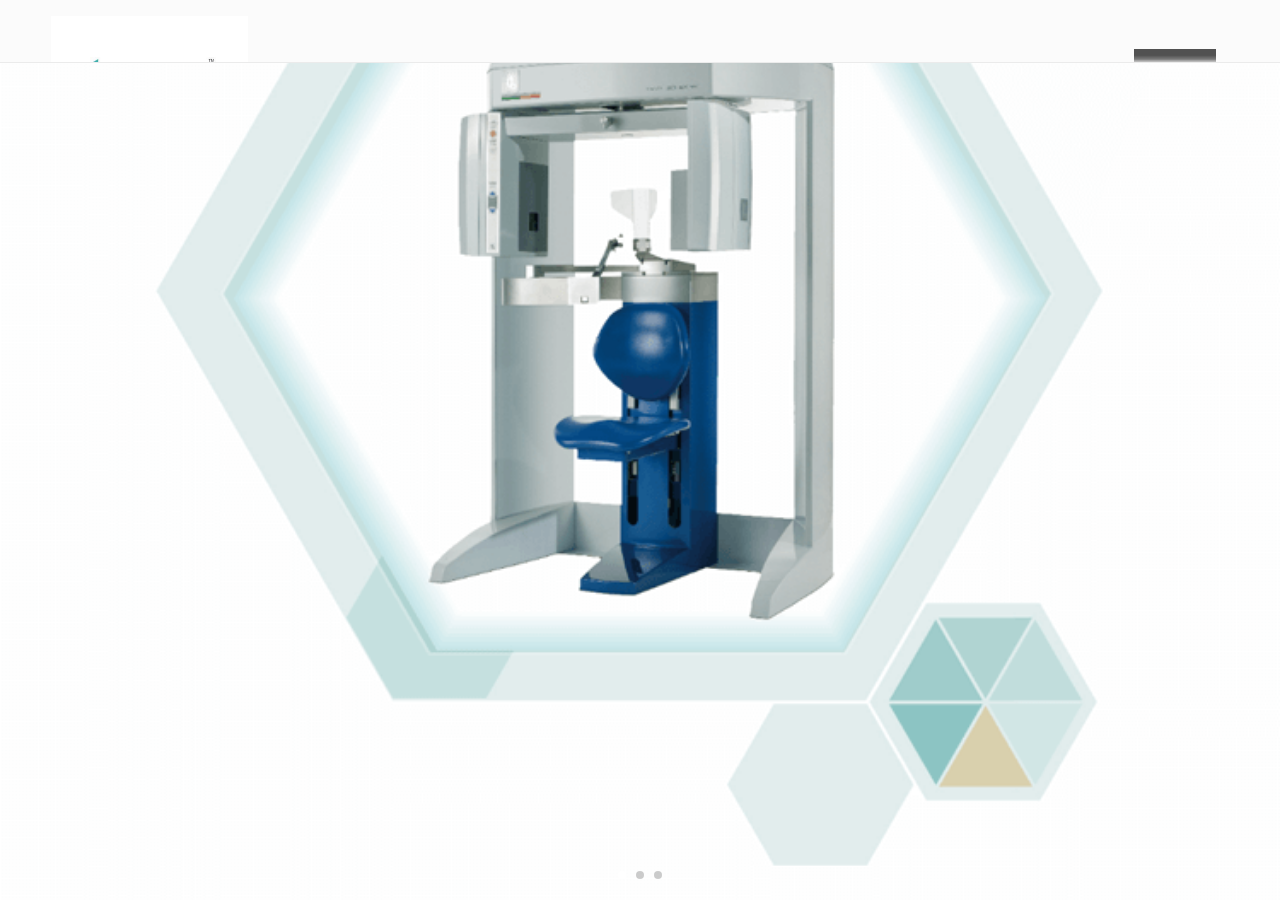
==== guide.html @ 8b90674c "kavo" ====
<!DOCTYPE html>
<html lang="en">
<head>
	<meta charset="UTF-8">
	<meta name='viewport' content='width=device-width, initial-scale=1.0, maximum-scale=1.0, user-scalable=0'>
	<meta name="applicable-device" content="mobile">
	<title>保养推荐指南</title>
	<link rel="stylesheet" href="css/styles.css">
	<link href="css/font-awesome.min.css" rel="stylesheet">
    <link rel="stylesheet" href="css/style.css" media="screen" type="text/css" />
    <link rel="stylesheet" href="css/swiper.min.css">
</head>
<body style="background-color: #EBEBEB;">
	<header>
		<div class="fl logo"></div>
		<div class="fr fold"></div>
	</header>
	<ul id="accordion" class="accordion">
		<li>
			<div class="link"></i>服务产品<i class="fa fa-angle-down"></i></div>
			<ul class="submenu">
				<li><a href="service products.html">精彩资讯</a></li>
				<li><a href="service products.html#ke">客户分享</a></li>
				<li><a href="#">产品介绍</a></li>
			</ul>
		</li>
		<li>
			<div class="link">技术培训<i class="fa fa-angle-down"></i></div>
			<ul class="submenu">
				<li><a href="#">微课堂</a></li>
				<li><a href="#">在线课程</a></li>
				<li><a href="technical info.html">技术资料</a></li>
			</ul>
		</li>
		<li>
			<div class="link">客户关怀<i class="fa fa-angle-down"></i></div>
			<ul class="submenu">
				<li><a href="#">关于iCARE</a></li>
				<li><a href="#">保养先行者</a></li>
				<li><a href="#">个人中心</a></li>
				<li><a href="#">论坛BBS</a></li>
			</ul>
		</li>
	</ul>
	<div class="swiper-container" style="width: 100%;height: 93%;">
        <div class="swiper-wrapper chair">
            <div class="swiper-slide">
            	<img src="img/guide.png" alt="">
            </div>
            <div class="swiper-slide">
            	<img src="img/guide.png" alt="">
            </div>
            <div class="swiper-slide">
            	<img src="img/guide.png" alt="">
            </div>
        </div>
        <!-- Add Pagination -->
        <div class="swiper-pagination"></div>
    </div>
</body>
<script type="text/javascript" src="js/jquery-3.1.1.min.js"></script>
<script type="text/javascript" src='js/jquery.js'></script>
<script type="text/javascript" src="js/index.js"></script>
<script type="text/javascript" src="js/inde.js"></script>
<script type="text/javascript" src="js/swiper.min.js"></script>
<script>
	var swiper = new Swiper('.swiper-container', {
        pagination: '.swiper-pagination',
        paginationClickable: true
    });
</script>
</html>
---- css/styles.css ----
body,ul,ol,p,h1,h2,h3,h4,h5,dl,dd,form,input,textarea,
td,th,button,strong,em,select,video,canvas{margin:0;padding:0;}
li{list-style:none;}
table{ border-collapse:collapse;}
textarea{resize:none;overflow:auto;}
img{ border:none; vertical-align:middle;max-width: 100%;display: block;}
em{ font-style:normal;}
a{ text-decoration:none;}
a,input{-webkit-appearance: none;-webkit-tap-highlight-color:rgba(0,0,0,0);}
input{outline: none;}
a, img {-webkit-touch-callout: none;}
html, body {-webkit-user-select: none;user-select: none; position: relative; height: 100%;}
body{font-family: "Helvetica Neue", Helvetica, "STHeiTi", sans-serif; overflow-x:hidden; overflow-y:auto;font-size: 0.14rem;}
html{font-size: 100px;}
.fl{float:left;}
.fr{float:right;}
header{
	width: 100%;
	height: 7%;
	background-color: #FBFBFB;
	border-bottom: 1px solid #EBEBEB;
	overflow: hidden;
}
header .logo{
	width: 0.6rem;
	height: 0.4rem;
	margin: 0.05rem  0 0.05rem 4%;
	background: url(../img/logo.jpg) no-repeat;
	background-size: cover;
	background-position: center;
}
header .fold{
	width: 0.25rem;
	height: 0.2rem;
	margin: 0.15rem  5% 0.15rem 0;
	background: url(../img/icon-1.png) no-repeat;
	background-size: cover;
	background-position: center;
}
.wrap-1 .swiper-container {
    width: 100%;
    height: 4.2rem;
}
.wrap-1 .swiper-slide {
    text-align: center;
    font-size: 18px;
    background: #fff;
    width: 80%;
	border-radius: 5px;
    /* Center slide text vertically */
    display: -webkit-box;
    display: -ms-flexbox;
    display: -webkit-flex;
    display: flex;
    -webkit-box-pack: center;
    -ms-flex-pack: center;
    -webkit-justify-content: center;
    justify-content: center;
    -webkit-box-align: center;
    -ms-flex-align: center;
    -webkit-align-items: center;
    align-items: center;
}
.wrap-1 .swiper-slide img{
	height: 100%;
}
.wrap-1 .swiper-slide:nth-child(2n) {
    width: 80%;
}
.wrap-1 .swiper-slide:nth-child(3n) {
    width: 20%;
}
.wrap-1 .title{
	text-align: center;
	color: #009594;
	font-size: 32px;
	margin: -0.5rem auto 0.3rem;
	font-weight: bolder;
	font-family: 'Helvetica';
}
.bottom {
	width: 100%;
	height: 0.5rem;
	line-height: 0.5rem;
	background-color: #fff;
	color: #333;
	text-align: center;
	font-size: 0.18rem;
	position: absolute;
	bottom: 0;
	left: 0;
	z-index: 10;
}
.bottom i{
	width: 0.3rem;
	height: 0.3rem;
	display: inline-block;
	vertical-align: middle;
	background: url(../img/btm.png) no-repeat;
	background-size: 80%;
	background-position: center;
	margin-right: 0.04rem;
}
.wrap-1{
	width: 95%;
	margin-left: 5%;
}
.all .sli {
    text-align: center;
    font-size: 18px;
    background: #EBEBEB;

    /* Center slide text vertically */
    display: -webkit-box;
    display: -ms-flexbox;
    display: -webkit-flex;
    display: flex;
    -webkit-box-pack: center;
    -ms-flex-pack: center;
    -webkit-justify-content: center;
    justify-content: center;
    -webkit-box-align: center;
    -ms-flex-align: center;
    -webkit-align-items: center;
    align-items: center;
}
.more-list{
	width: 90%;
	margin: 0 auto;
}
.more-list .list{
	width: 100%;
	margin-top: 0.08rem;
}
.bounce {
  -moz-animation: bounce 2s infinite;
  -webkit-animation: bounce 2s infinite;
  animation: bounce 2s infinite;
}
@-moz-keyframes bounce {
  0%, 20%, 50%, 80%, 100% {
    -moz-transform: translateY(0);
    transform: translateY(0);
  }
  40% {
    -moz-transform: translateY(-12px);
    transform: translateY(-12px);
  }
  60% {
    -moz-transform: translateY(-10px);
    transform: translateY(-10px);
  }
}
@-webkit-keyframes bounce {
  0%, 20%, 50%, 80%, 100% {
    -webkit-transform: translateY(0);
    transform: translateY(0);
  }
  40% {
    -webkit-transform: translateY(-12px);
    transform: translateY(-12px);
  }
  60% {
    -webkit-transform: translateY(-10px);
    transform: translateY(-10px);
  }
}
@keyframes bounce {
  0%, 20%, 50%, 80%, 100% {
    -moz-transform: translateY(0);
    -ms-transform: translateY(0);
    -webkit-transform: translateY(0);
    transform: translateY(0);
  }
  40% {
    -moz-transform: translateY(-12px);
    -ms-transform: translateY(-12px);
    -webkit-transform: translateY(-12px);
    transform: translateY(-12px);
  }
  60% {
    -moz-transform: translateY(-10px);
    -ms-transform: translateY(-10px);
    -webkit-transform: translateY(-10px);
    transform: translateY(-10px);
  }
}

.tit{
	text-align: center;
	color: #009594;
	font-size: 32px;
	margin: 0.5rem auto 0.3rem;
	font-weight: bolder;
	font-family: 'Helvetica';
}
.infos{
	width: 90%;
	margin: 0 auto;
}
.infos img{
	margin-bottom: 0.1rem;
}
.chair .swiper-slide{
	text-align: center;
    font-size: 18px;
    background: #fff;

    /* Center slide text vertically */
    display: -webkit-box;
    display: -ms-flexbox;
    display: -webkit-flex;
    display: flex;
    -webkit-box-pack: center;
    -ms-flex-pack: center;
    -webkit-justify-content: center;
    justify-content: center;
    -webkit-box-align: center;
    -ms-flex-align: center;
    -webkit-align-items: center;
    align-items: center;
}
span.swiper-pagination-bullet.swiper-pagination-bullet-active{
	background-color: #fff;
}
.chair .swiper-slide img{
	width: 100%;
  margin-top: 16%;
}
.lr{
	width: 90%;
	position: absolute;
	left: 5%;
	bottom: 0.45rem;
	z-index: 5;
	overflow: hidden;
}
.lr div{
	float: left;
	width: 47.5%;
}
.lr .left{
	margin-right: 5%;
}
---- css/style.css ----
* {
	margin: 0;
	padding: 0;
	-webkit-box-sizing: border-box;
	-moz-box-sizing: border-box;
	box-sizing: border-box;
}

body {
	background: #fff;
	/*font-family: 'Open Sans', Arial, Helvetica, Sans-serif, Verdana, Tahoma;*/
}

ul {
	list-style-type: none;
}

a {
	color: #b63b4d;
	text-decoration: none;
}

/** =======================
 * Contenedor Principal
 ===========================*/
h1 {
 	color: #FFF;
 	font-size: 24px;
 	font-weight: 400;
 	text-align: center;
 	margin-top: 80px;
 }

h1 a {
 	color: #c12c42;
 	font-size: 16px;
 }

 .accordion {
 	width: 100%;
 	/*max-width: 360px;*/
 	margin: 0 auto;
 	background: #FFF;
 	-webkit-border-radius: 4px;
 	-moz-border-radius: 4px;
 	border-radius: 4px;
 	position: absolute;
 	left: 0;
 	top: 0.5rem;
 	z-index: 10000;
 	display: none;
 }

.accordion .link {
	cursor: pointer;
	display: block;
	padding: 10px 15px 10px 6%;
	color: #333232;
	font-size: 14px;
	font-weight: 700;
	border-bottom: 1px solid #EBEBEB;
	position: relative;
	-webkit-transition: all 0.4s ease;
	-o-transition: all 0.4s ease;
	transition: all 0.4s ease;
}

/*.accordion li:last-child .link {
	border-bottom: 0;
}*/

.accordion li i {
	position: absolute;
	top: 12px;
	left: 12px;
	font-size: 18px;
	color: #CCCCCC;
	-webkit-transition: all 0.4s ease;
	-o-transition: all 0.4s ease;
	transition: all 0.4s ease;
}

.accordion li i.fa-angle-down {
	right: 16px;
	left: auto;
	font-size: 28px;
}

.accordion li.open .link {
	color: #333232;
}

.accordion li.open i {
	color: #CCCCCC;
}
.accordion li.open i.fa-angle-down {
	-webkit-transform: rotate(180deg);
	-ms-transform: rotate(180deg);
	-o-transform: rotate(180deg);
	transform: rotate(180deg);
}

/**
 * Submenu
 -----------------------------*/
 .submenu {
 	display: none;
 	background: #fff;
 	font-size: 0.14rem;
 }

 .submenu li {
 	border-bottom: 1px solid #EBEBEB;
 }

 .submenu a {
 	display: block;
 	text-decoration: none;
 	color: #333232;
 	padding: 12px;
 	padding-left: 42px;
 	-webkit-transition: all 0.25s ease;
 	-o-transition: all 0.25s ease;
 	transition: all 0.25s ease;
 }

/* .submenu a:hover {
 	background: #b63b4d;
 	color: #FFF;
 }*/
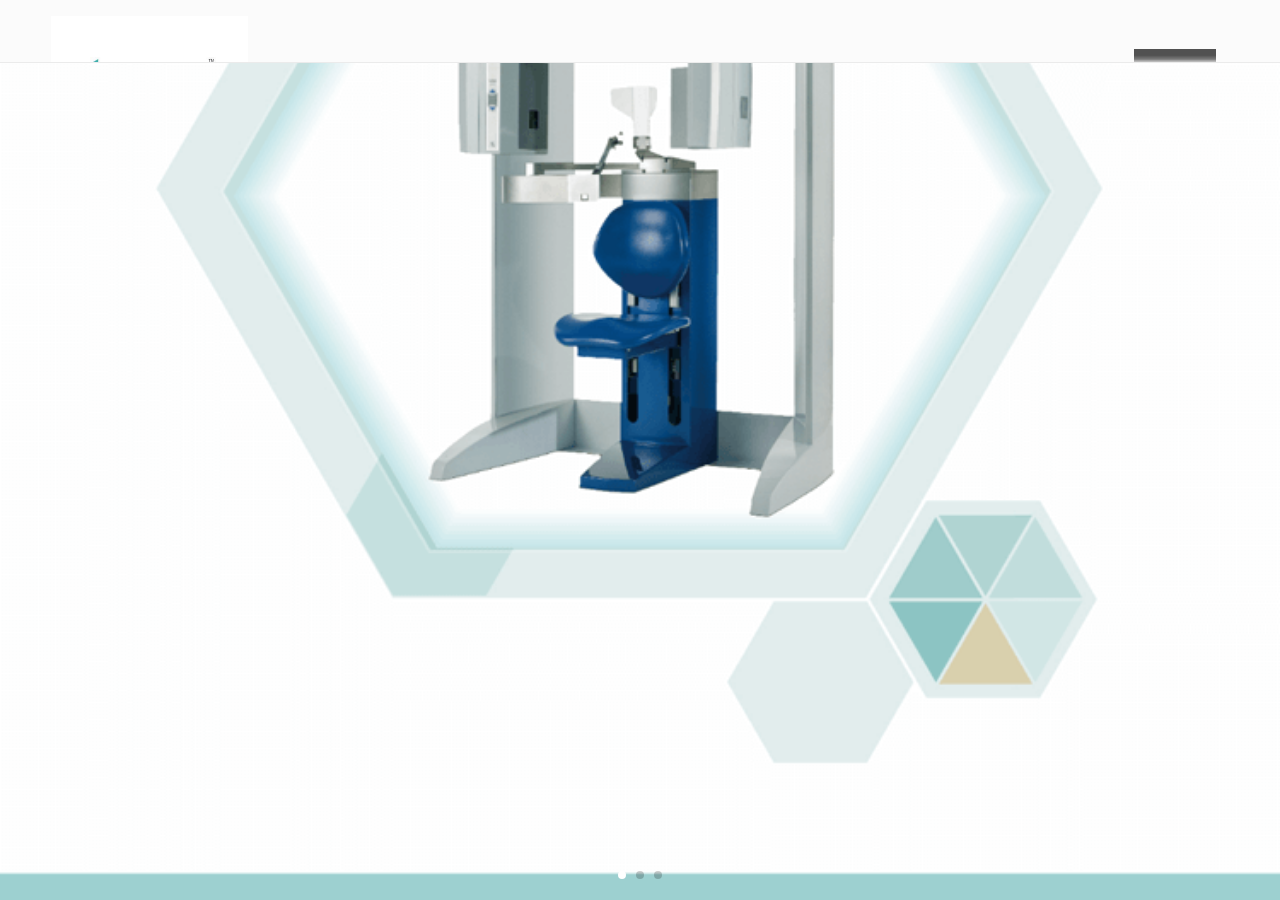
==== commit 942c62b8: "Update guide.html" ====
--- a/guide.html
+++ b/guide.html
@@ -19,8 +19,8 @@
 		<li>
 			<div class="link"></i>服务产品<i class="fa fa-angle-down"></i></div>
 			<ul class="submenu">
-				<li><a href="service products.html">精彩资讯</a></li>
-				<li><a href="service products.html#ke">客户分享</a></li>
+				<li><a href="service-products.html">精彩资讯</a></li>
+				<li><a href="service-products.html#ke">客户分享</a></li>
 				<li><a href="#">产品介绍</a></li>
 			</ul>
 		</li>
@@ -29,7 +29,7 @@
 			<ul class="submenu">
 				<li><a href="#">微课堂</a></li>
 				<li><a href="#">在线课程</a></li>
-				<li><a href="technical info.html">技术资料</a></li>
+				<li><a href="technical-info.html">技术资料</a></li>
 			</ul>
 		</li>
 		<li>
@@ -69,4 +69,4 @@
         paginationClickable: true
     });
 </script>
-</html>+</html>
--- a/css/styles.css
+++ b/css/styles.css
@@ -225,7 +225,6 @@
 }
 .chair .swiper-slide img{
 	width: 100%;
-  margin-top: 16%;
 }
 .lr{
 	width: 90%;
@@ -241,4 +240,4 @@
 }
 .lr .left{
 	margin-right: 5%;
-}+}
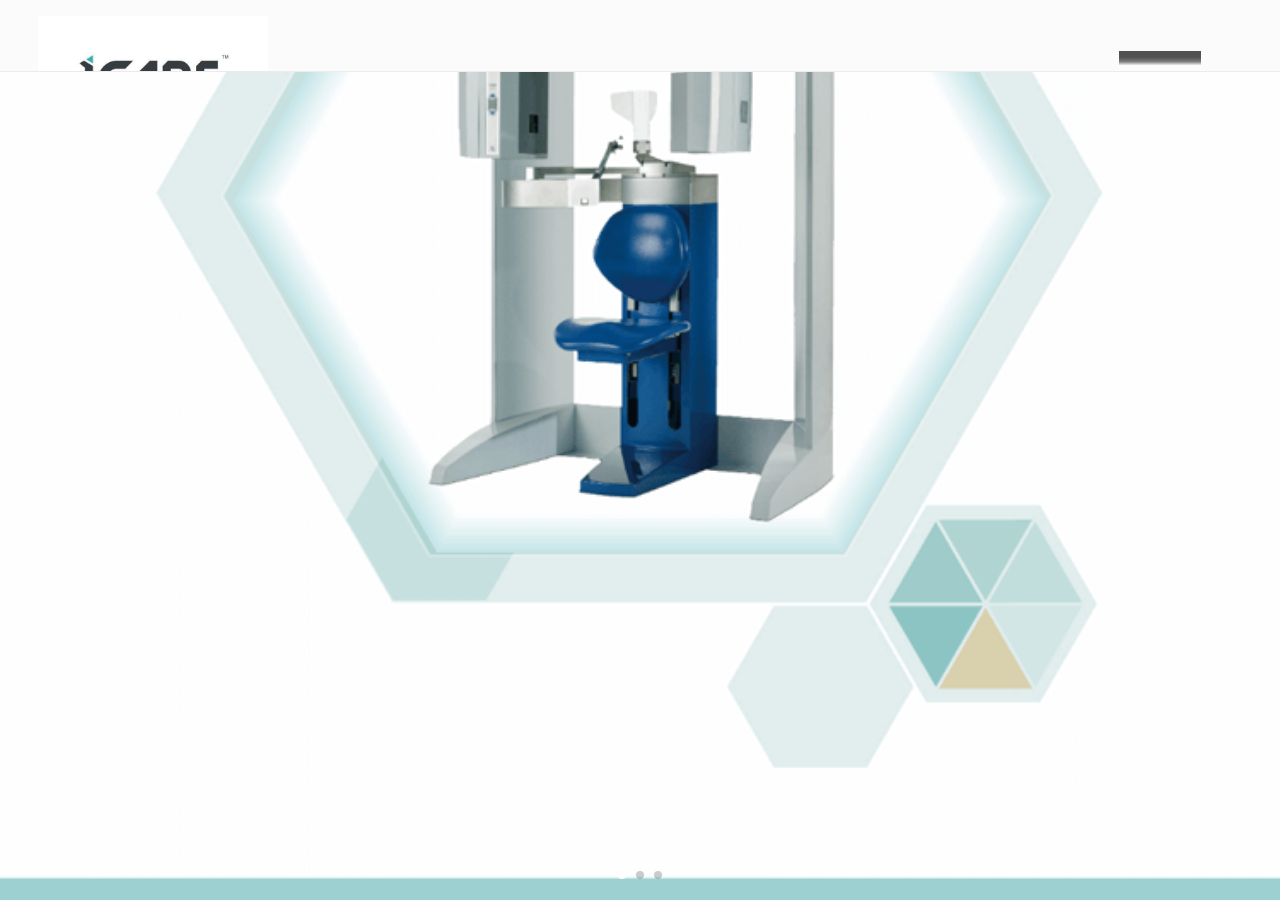
==== commit e6654884: "Update guide.html" ====
--- a/guide.html
+++ b/guide.html
@@ -19,8 +19,8 @@
 		<li>
 			<div class="link"></i>服务产品<i class="fa fa-angle-down"></i></div>
 			<ul class="submenu">
-				<li><a href="service-products.html">精彩资讯</a></li>
-				<li><a href="service-products.html#ke">客户分享</a></li>
+				<li><a href="service-products.html" id="wonder">精彩资讯</a></li>
+				<li><a href="service-products.html" id="share">客户分享</a></li>
 				<li><a href="#">产品介绍</a></li>
 			</ul>
 		</li>
@@ -42,7 +42,7 @@
 			</ul>
 		</li>
 	</ul>
-	<div class="swiper-container" style="width: 100%;height: 93%;">
+	<div class="swiper-container" style="width: 100%;height: 92%;">
         <div class="swiper-wrapper chair">
             <div class="swiper-slide">
             	<img src="img/guide.png" alt="">
--- a/css/styles.css
+++ b/css/styles.css
@@ -16,35 +16,35 @@
 .fr{float:right;}
 header{
 	width: 100%;
-	height: 7%;
+	height: 8%;
 	background-color: #FBFBFB;
 	border-bottom: 1px solid #EBEBEB;
 	overflow: hidden;
 }
 header .logo{
-	width: 0.6rem;
+	width: 0.7rem;
 	height: 0.4rem;
-	margin: 0.05rem  0 0.05rem 4%;
+	margin: 0.05rem 0 0.05rem 3%;
 	background: url(../img/logo.jpg) no-repeat;
 	background-size: cover;
 	background-position: center;
 }
 header .fold{
-	width: 0.25rem;
-	height: 0.2rem;
-	margin: 0.15rem  5% 0.15rem 0;
+	width: 0.5rem;
+	height: 0.35rem;
+	margin: 0.08rem 3% 0 0;
 	background: url(../img/icon-1.png) no-repeat;
-	background-size: cover;
+	background-size: 50%;
 	background-position: center;
 }
 .wrap-1 .swiper-container {
     width: 100%;
-    height: 4.2rem;
+    height: 4rem;
 }
 .wrap-1 .swiper-slide {
     text-align: center;
     font-size: 18px;
-    background: #fff;
+    background: #EBEBEB;
     width: 80%;
 	border-radius: 5px;
     /* Center slide text vertically */
@@ -62,7 +62,7 @@
     align-items: center;
 }
 .wrap-1 .swiper-slide img{
-	height: 100%;
+	width: 98%;
 }
 .wrap-1 .swiper-slide:nth-child(2n) {
     width: 80%;
@@ -73,8 +73,8 @@
 .wrap-1 .title{
 	text-align: center;
 	color: #009594;
-	font-size: 32px;
-	margin: -0.5rem auto 0.3rem;
+	font-size: 0.36rem;
+	margin: -0.35rem auto 0.15rem;
 	font-weight: bolder;
 	font-family: 'Helvetica';
 }
@@ -189,13 +189,13 @@
 .tit{
 	text-align: center;
 	color: #009594;
-	font-size: 32px;
-	margin: 0.5rem auto 0.3rem;
+	font-size: 0.36rem;
+	margin: 0.35rem auto 0.15rem;
 	font-weight: bolder;
 	font-family: 'Helvetica';
 }
 .infos{
-	width: 90%;
+	width: 94%;
 	margin: 0 auto;
 }
 .infos img{
--- a/css/style.css
+++ b/css/style.css
@@ -46,7 +46,7 @@
  	border-radius: 4px;
  	position: absolute;
  	left: 0;
- 	top: 0.5rem;
+ 	top: 8%;
  	z-index: 10000;
  	display: none;
  }
@@ -71,7 +71,7 @@
 
 .accordion li i {
 	position: absolute;
-	top: 12px;
+	top: 6px;
 	left: 12px;
 	font-size: 18px;
 	color: #CCCCCC;
@@ -81,9 +81,9 @@
 }
 
 .accordion li i.fa-angle-down {
-	right: 16px;
+	right: 22px;
 	left: auto;
-	font-size: 28px;
+	font-size: 30px;
 }
 
 .accordion li.open .link {
